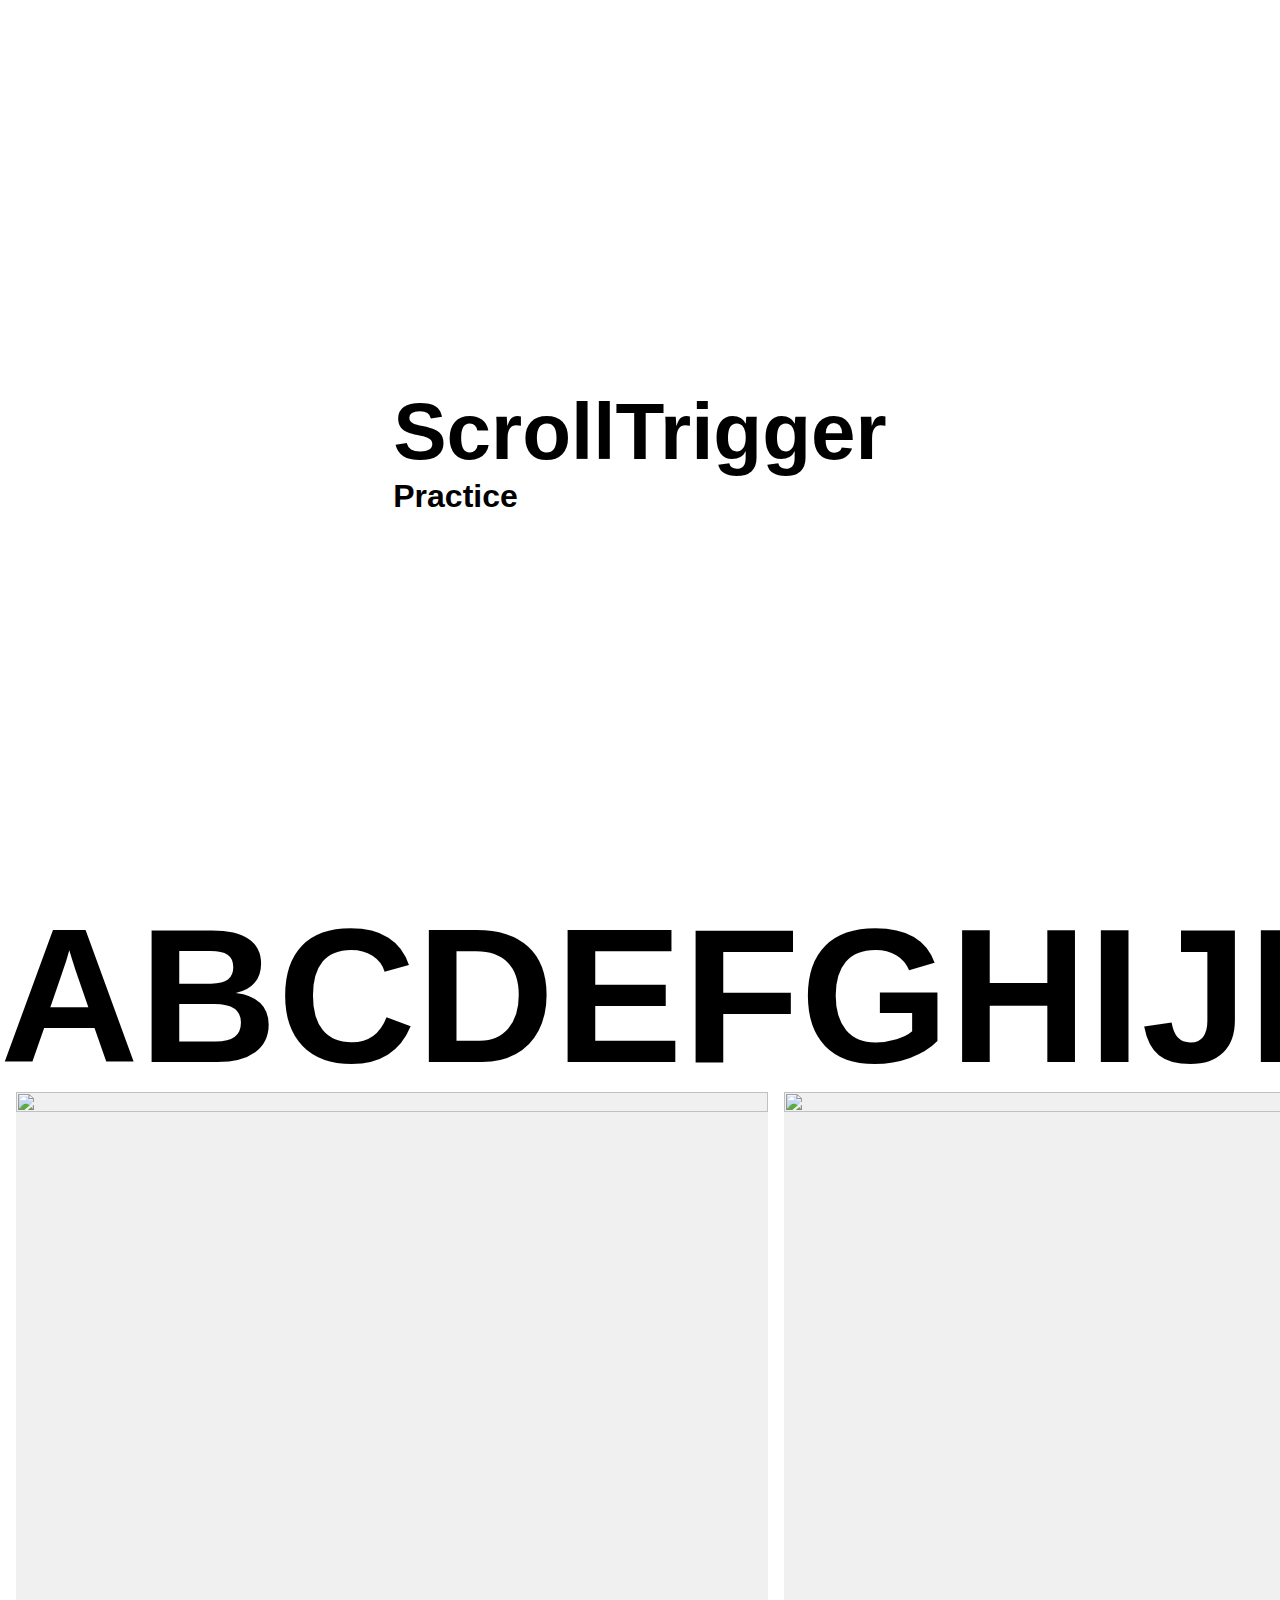
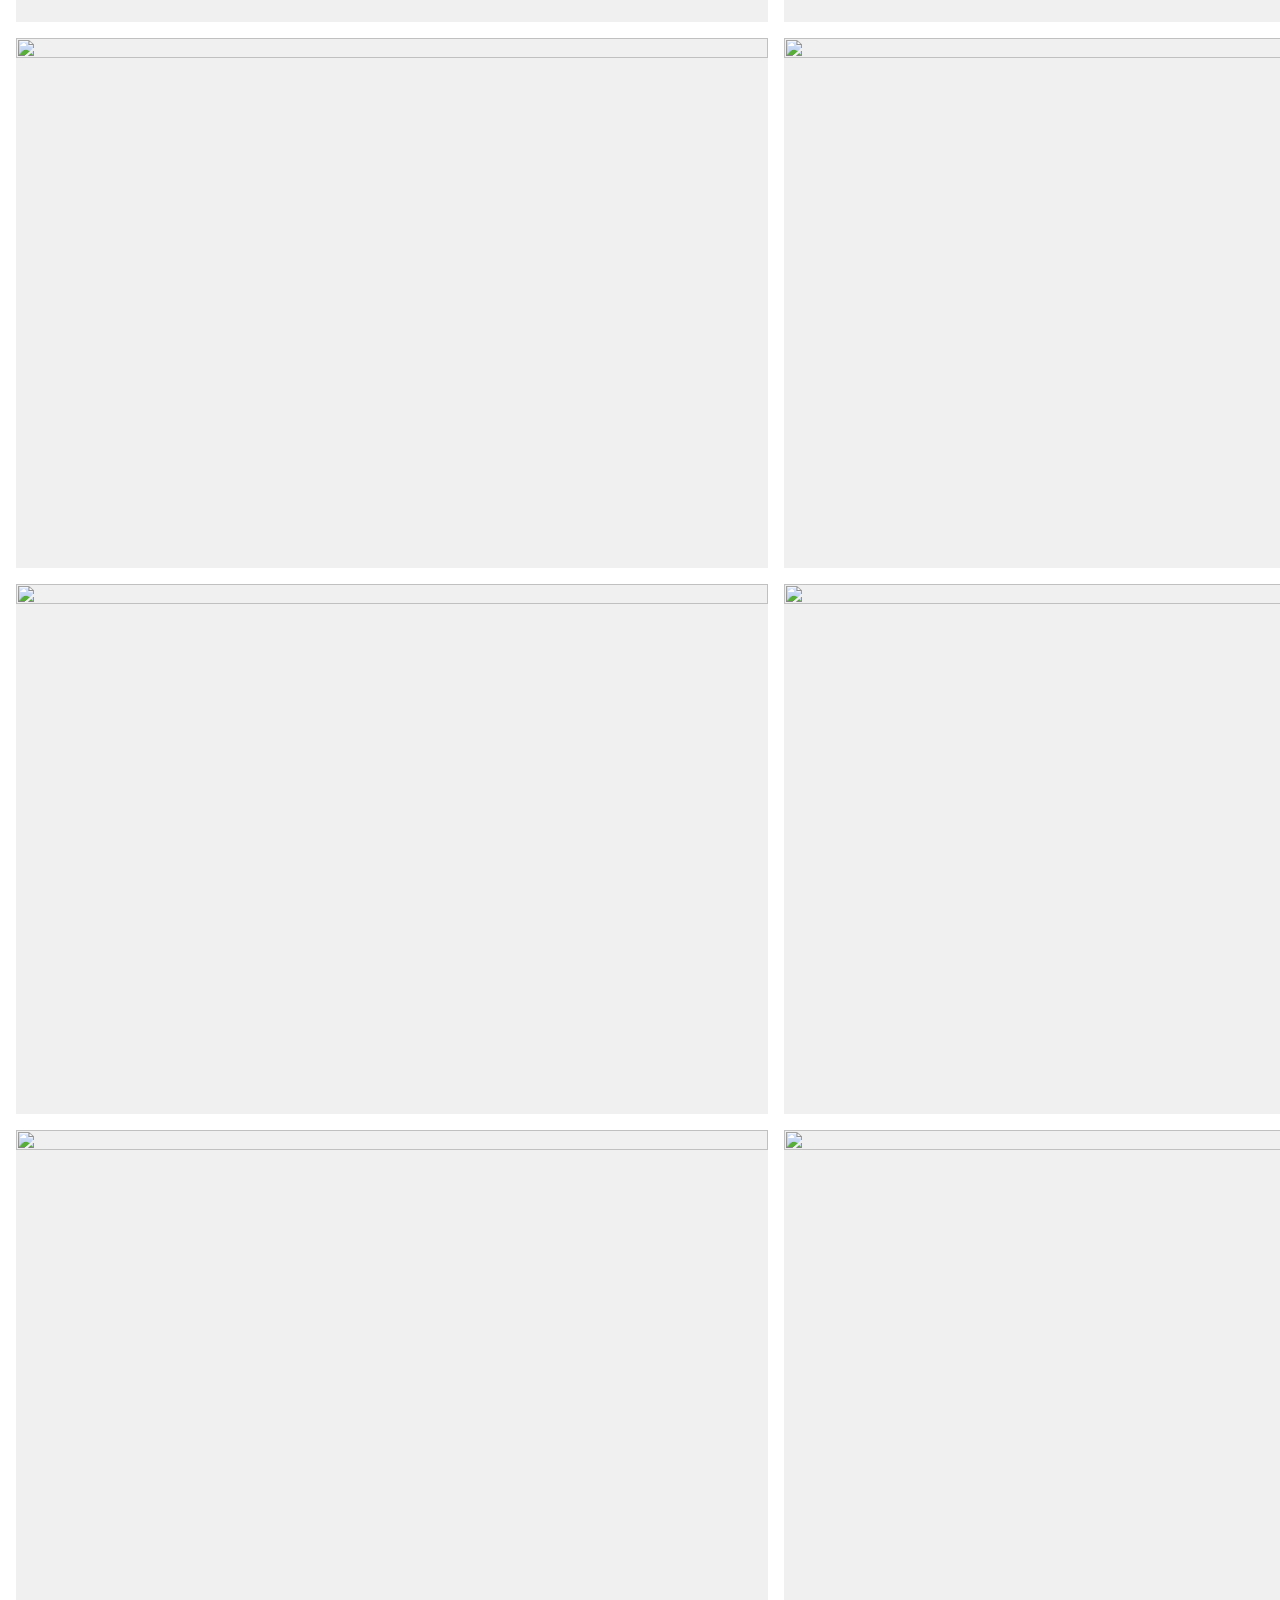
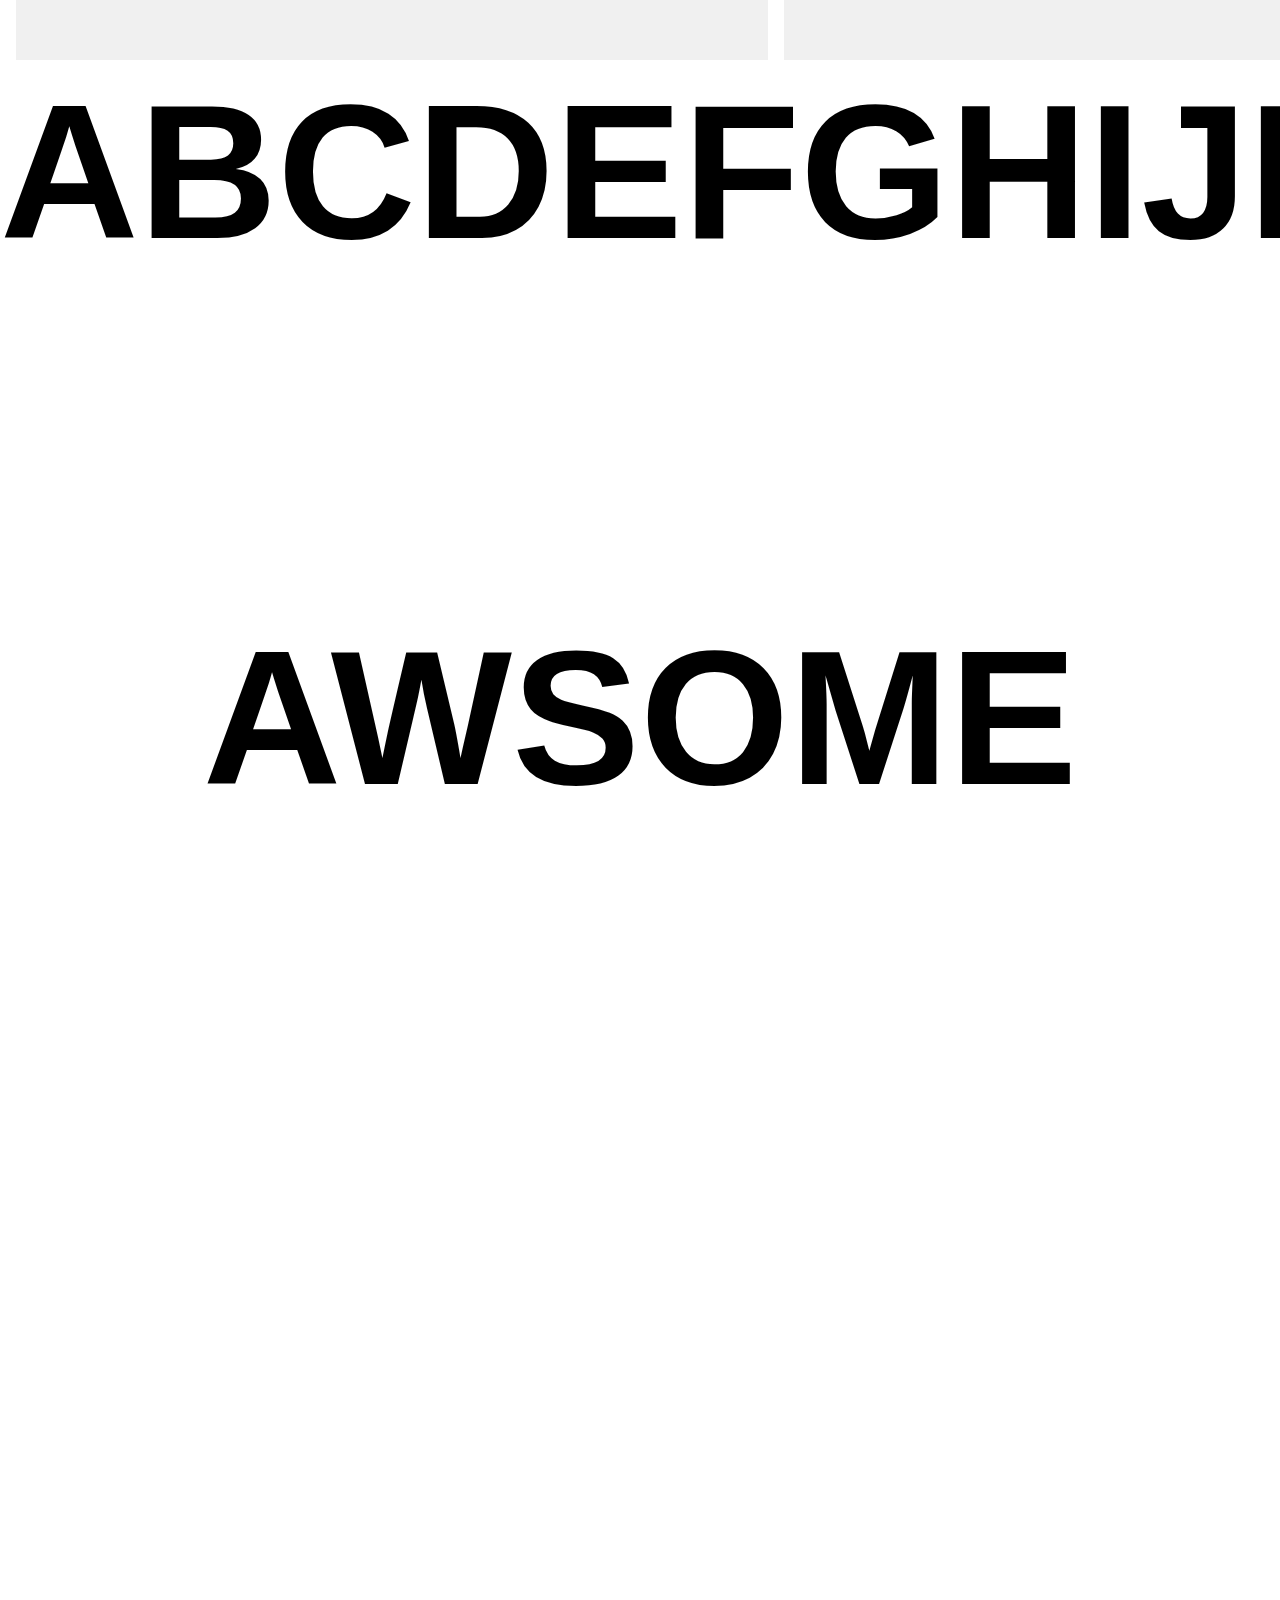
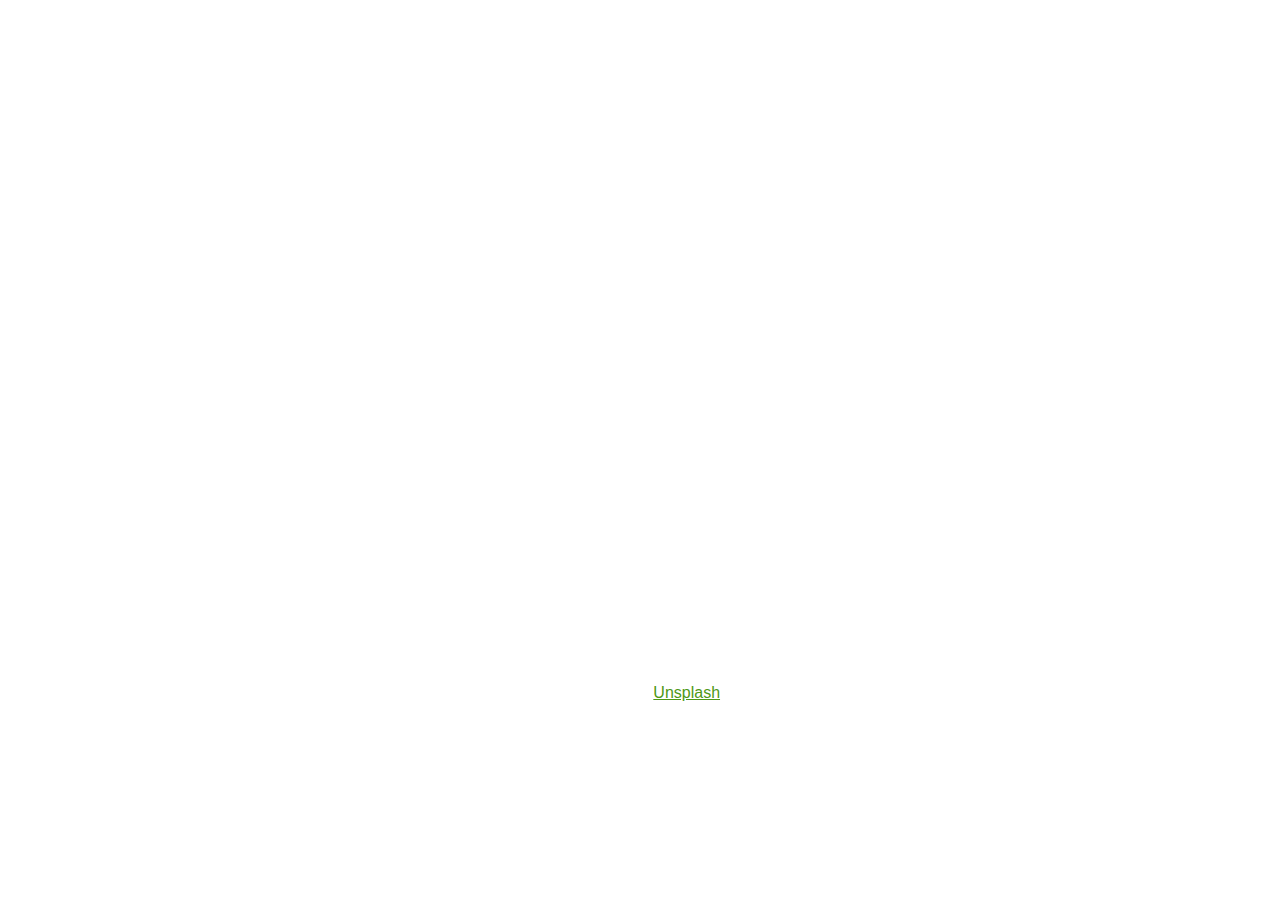
==== scrollTrigger/scrollTrigger-started/01.Basic Trigger/1-5.Practice/index.html @ ee5f1a4b "init" ====
<!DOCTYPE html>
<html lang="ko-KR">
  <head>
    <meta charset="UTF-8" />
    <meta http-equiv="X-UA-Compatible" content="IE=edge" />
    <meta name="viewport" content="width=device-width, initial-scale=1.0" />
    <title>Practice</title>
    <link
      rel="stylesheet"
      href="https://cdnjs.cloudflare.com/ajax/libs/normalize/8.0.1/normalize.min.css"
    />
    <link rel="stylesheet" href="./css/style.css" />
    <script src="https://s3-us-west-2.amazonaws.com/s.cdpn.io/16327/gsap-latest-beta.min.js?r=5426"></script>
    <script src="https://s3-us-west-2.amazonaws.com/s.cdpn.io/16327/ScrollTrigger.min.js"></script>

    <script src="./js/main.js" defer></script>
  </head>

  <body>
    <div class="loader df aic jcc">
      <div>
        <h1>Loading</h1>
        <h2 class="loader--text">0%</h2>
      </div>
    </div>
    <div class="demo-wrapper">
      <header class="df aic jcc">
        <div>
          <h1>ScrollTrigger</h1>
          <h2>Practice</h2>
        </div>
      </header>
      <section class="demo-text">
        <div class="wrapper text">ABCDEFGHIJKLMNOPQRSTUVWXYZ</div>
      </section>
      <section class="demo-gallery">
        <ul class="wrapper">
          <li>
            <img
              height="874"
              src="https://source.unsplash.com/random/1240x874?sig=190"
              width="1240"
            />
          </li>
          <li>
            <img
              height="874"
              src="https://source.unsplash.com/random/1240x874?sig=192"
              width="1240"
            />
          </li>
          <li>
            <img
              height="874"
              src="https://source.unsplash.com/random/1240x874?sig=111"
              width="1240"
            />
          </li>
        </ul>
      </section>
      <section class="demo-gallery">
        <ul class="wrapper">
          <li>
            <img
              height="874"
              src="https://source.unsplash.com/random/1240x874?sig=75"
              width="1240"
            />
          </li>
          <li>
            <img
              height="874"
              src="https://source.unsplash.com/random/1240x874?sig=112"
              width="1240"
            />
          </li>
          <li>
            <img
              height="874"
              src="https://source.unsplash.com/random/1240x874?sig=166"
              width="1240"
            />
          </li>
        </ul>
      </section>
      <section class="demo-gallery">
        <ul class="wrapper">
          <li>
            <img
              height="874"
              src="https://source.unsplash.com/random/1240x874?sig=82"
              width="1240"
            />
          </li>
          <li>
            <img
              height="874"
              src="https://source.unsplash.com/random/1240x874?sig=58"
              width="1240"
            />
          </li>
          <li>
            <img
              height="874"
              src="https://source.unsplash.com/random/1240x874?sig=158"
              width="1240"
            />
          </li>
          <li>
            <img
              height="874"
              src="https://source.unsplash.com/random/1240x874?sig=75"
              width="1240"
            />
          </li>
        </ul>
      </section>
      <section class="demo-gallery">
        <ul class="wrapper">
          <li>
            <img
              height="874"
              src="https://source.unsplash.com/random/1240x874?sig=197"
              width="1240"
            />
          </li>
          <li>
            <img
              height="874"
              src="https://source.unsplash.com/random/1240x874?sig=29"
              width="1240"
            />
          </li>
          <li>
            <img
              height="874"
              src="https://source.unsplash.com/random/1240x874?sig=74"
              width="1240"
            />
          </li>
        </ul>
      </section>
      <section class="demo-text">
        <div class="wrapper text">ABCDEFGHIJKLMNOPQRSTUVWXYZ</div>
      </section>

      <section class="awsome">
        <div class="text">AWSOME</div>
      </section>
      
      <section class="try">
        <div class="text">Try NOW.</div>
      </section>
      <footer class="df aic jcc">
        <p>Images from <a href="https://unsplash.com/">Unsplash</a></p>
      </footer>
    </div>
    <script src="https://unpkg.com/imagesloaded@4/imagesloaded.pkgd.min.js"></script>
  </body>
</html>
---- scrollTrigger/scrollTrigger-started/01.Basic Trigger/1-5.Practice/css/style.css ----
:root {
  font-size: 16px;
}
@media (max-width: 500px) {
  :root {
    font-size: 14px;
  }
}

* {
  margin: 0;
  padding: 0;
  box-sizing: border-box;
}

::-moz-selection {
  background: #87cd33;
  color: white;
}

::selection {
  background: #87cd33;
  color: white;
}

body {
  /* overflow: hidden; */
  font-family: -apple-system, BlinkMacSystemFont, Segoe UI, Helvetica, Arial,
    sans-serif, Apple Color Emoji, Segoe UI Emoji;
}

h1 {
  font-size: 5rem;
}
h2 {
  font-size: 2rem;
}

img {
  width: 100%;
  height: auto;
  background: #f0f0f0;
}

ul {
  padding-left: 1rem;
  list-style: none;
}

li {
  flex-shrink: 0;
  width: clamp(500px, 60vw, 800px);
  padding-right: 1rem;
}

header {
  height: 100vh;
}
footer {
  height: 50vh;
  color: #fff;
}

:-webkit-any-link {
  color: #4e9815;
}

:-moz-any-link {
  color: #4e9815;
}

:any-link {
  color: #4e9815;
}

.df {
  display: flex;
}
.aic {
  align-items: center;
}
.jcc {
  justify-content: center;
}

.loader {
  position: fixed;
  top: 0;
  left: 0;
  right: 0;
  bottom: 0;
  background: black;
  color: white;
  display: none;
}

.demo-wrapper {
  overflow-x: hidden;
}

.wrapper {
  display: flex;
}

.demo-gallery:not(.last) {
  padding-bottom: 1rem;
}

.text {
  font-size: clamp(8rem, 15vw, 16rem);
  line-height: 1;
  font-weight: 900;
}

.awsome,
.try {
  overflow:hidden;
  height: 100vh;
  width: 100vw;
  display: flex;
  justify-content: center;
  align-items: center;
}


.try .text{
  color: #fff;
}
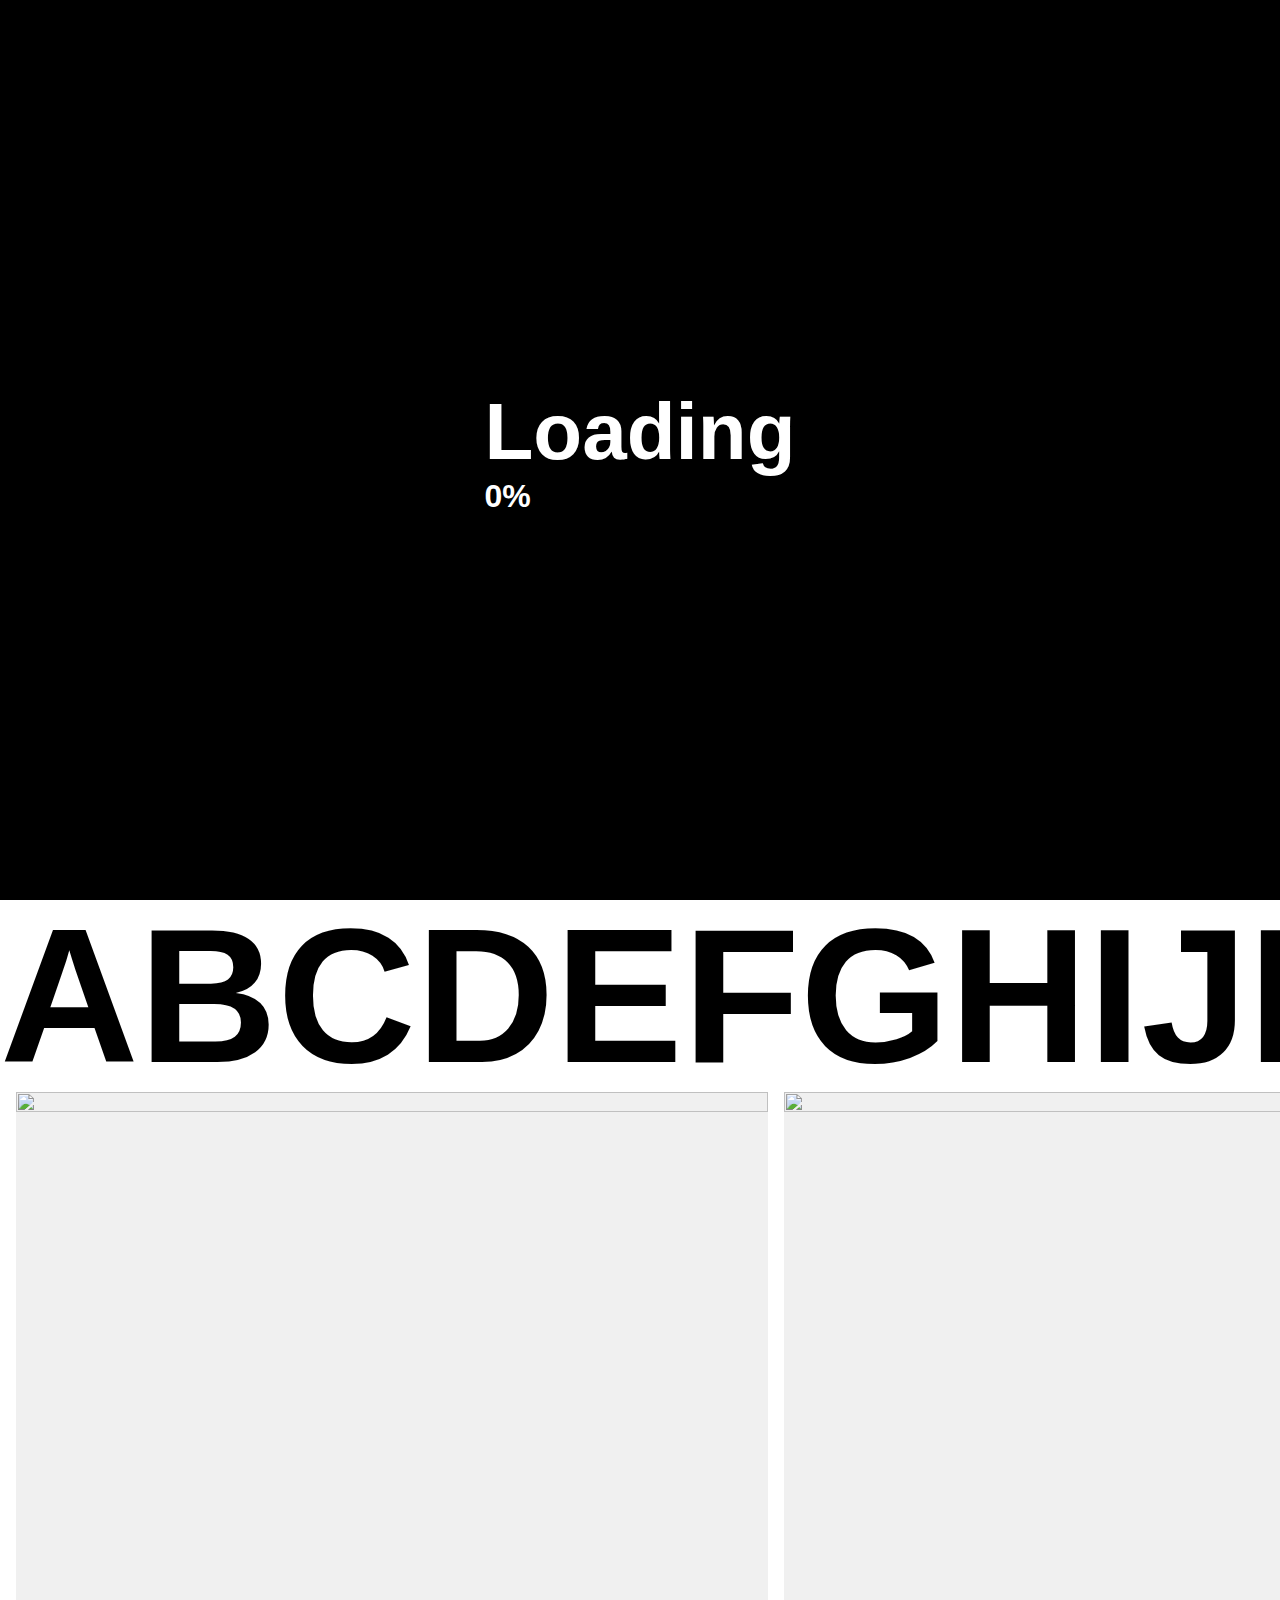
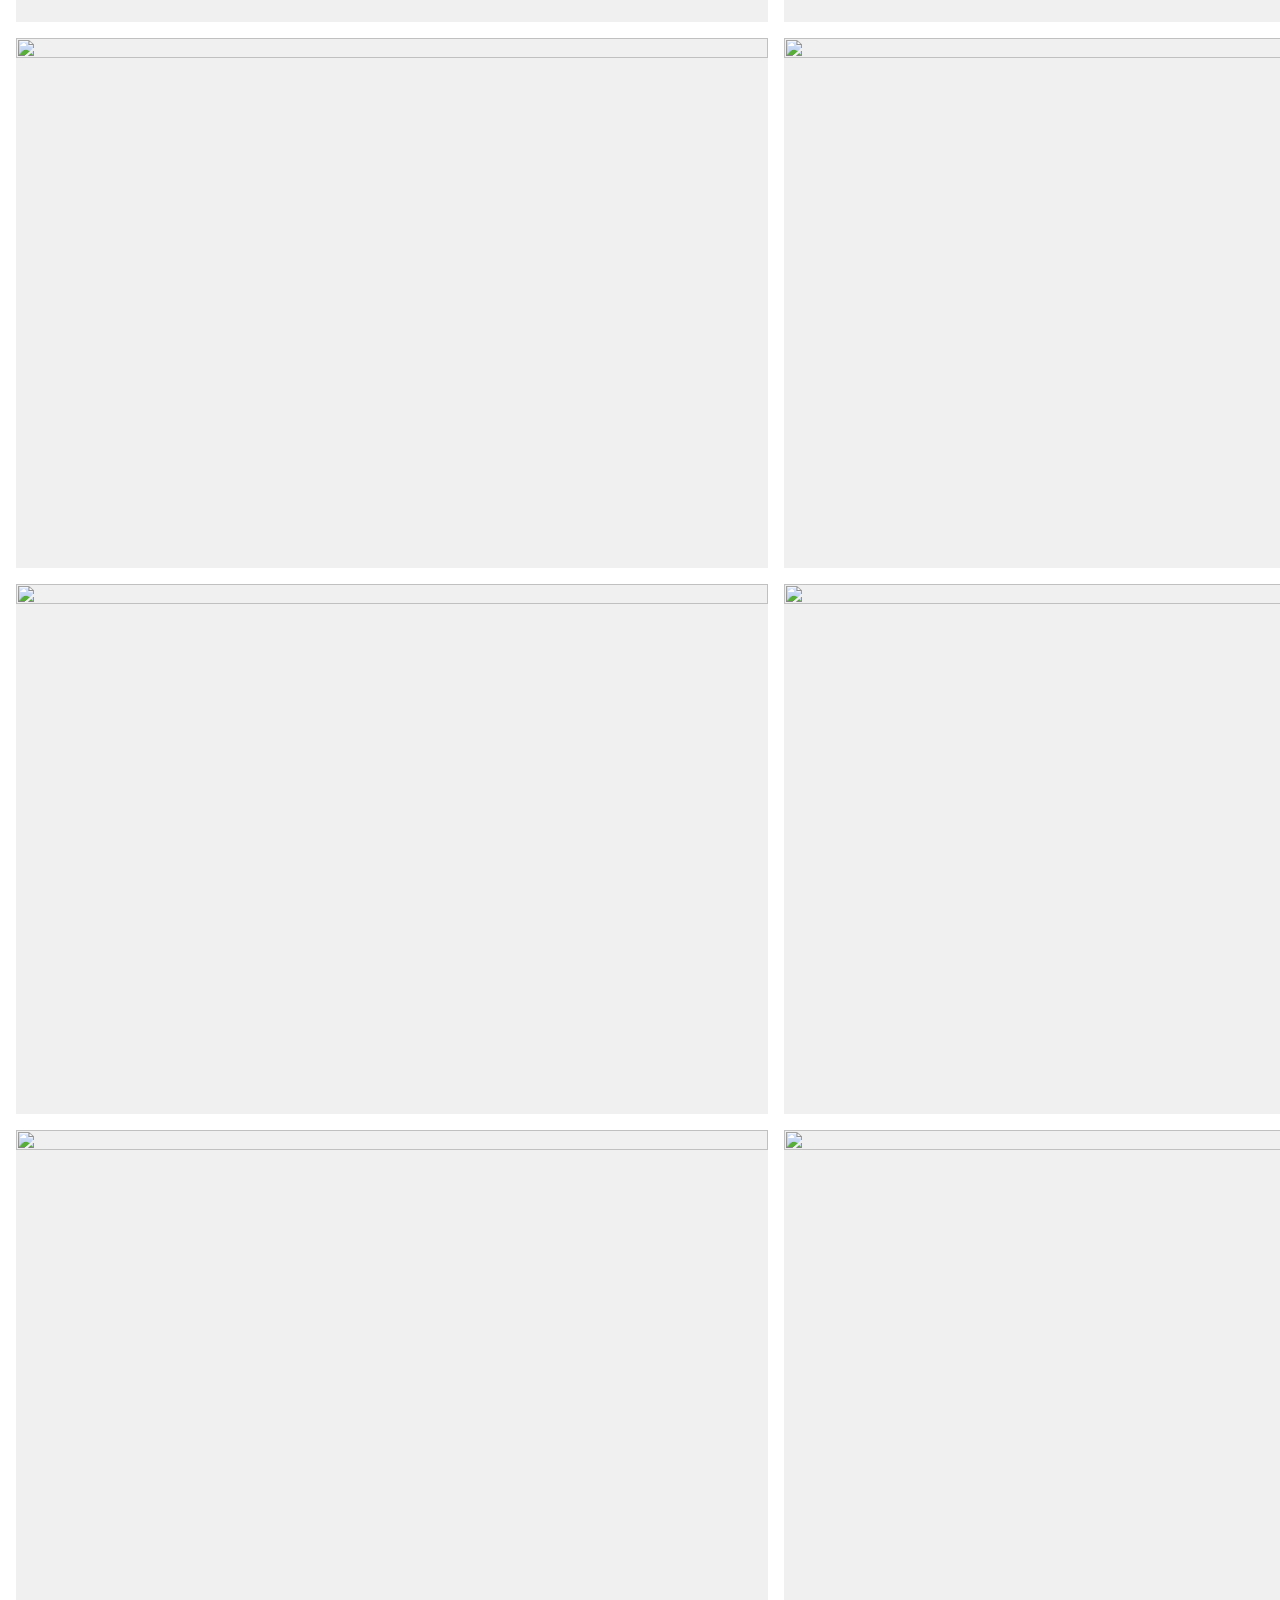
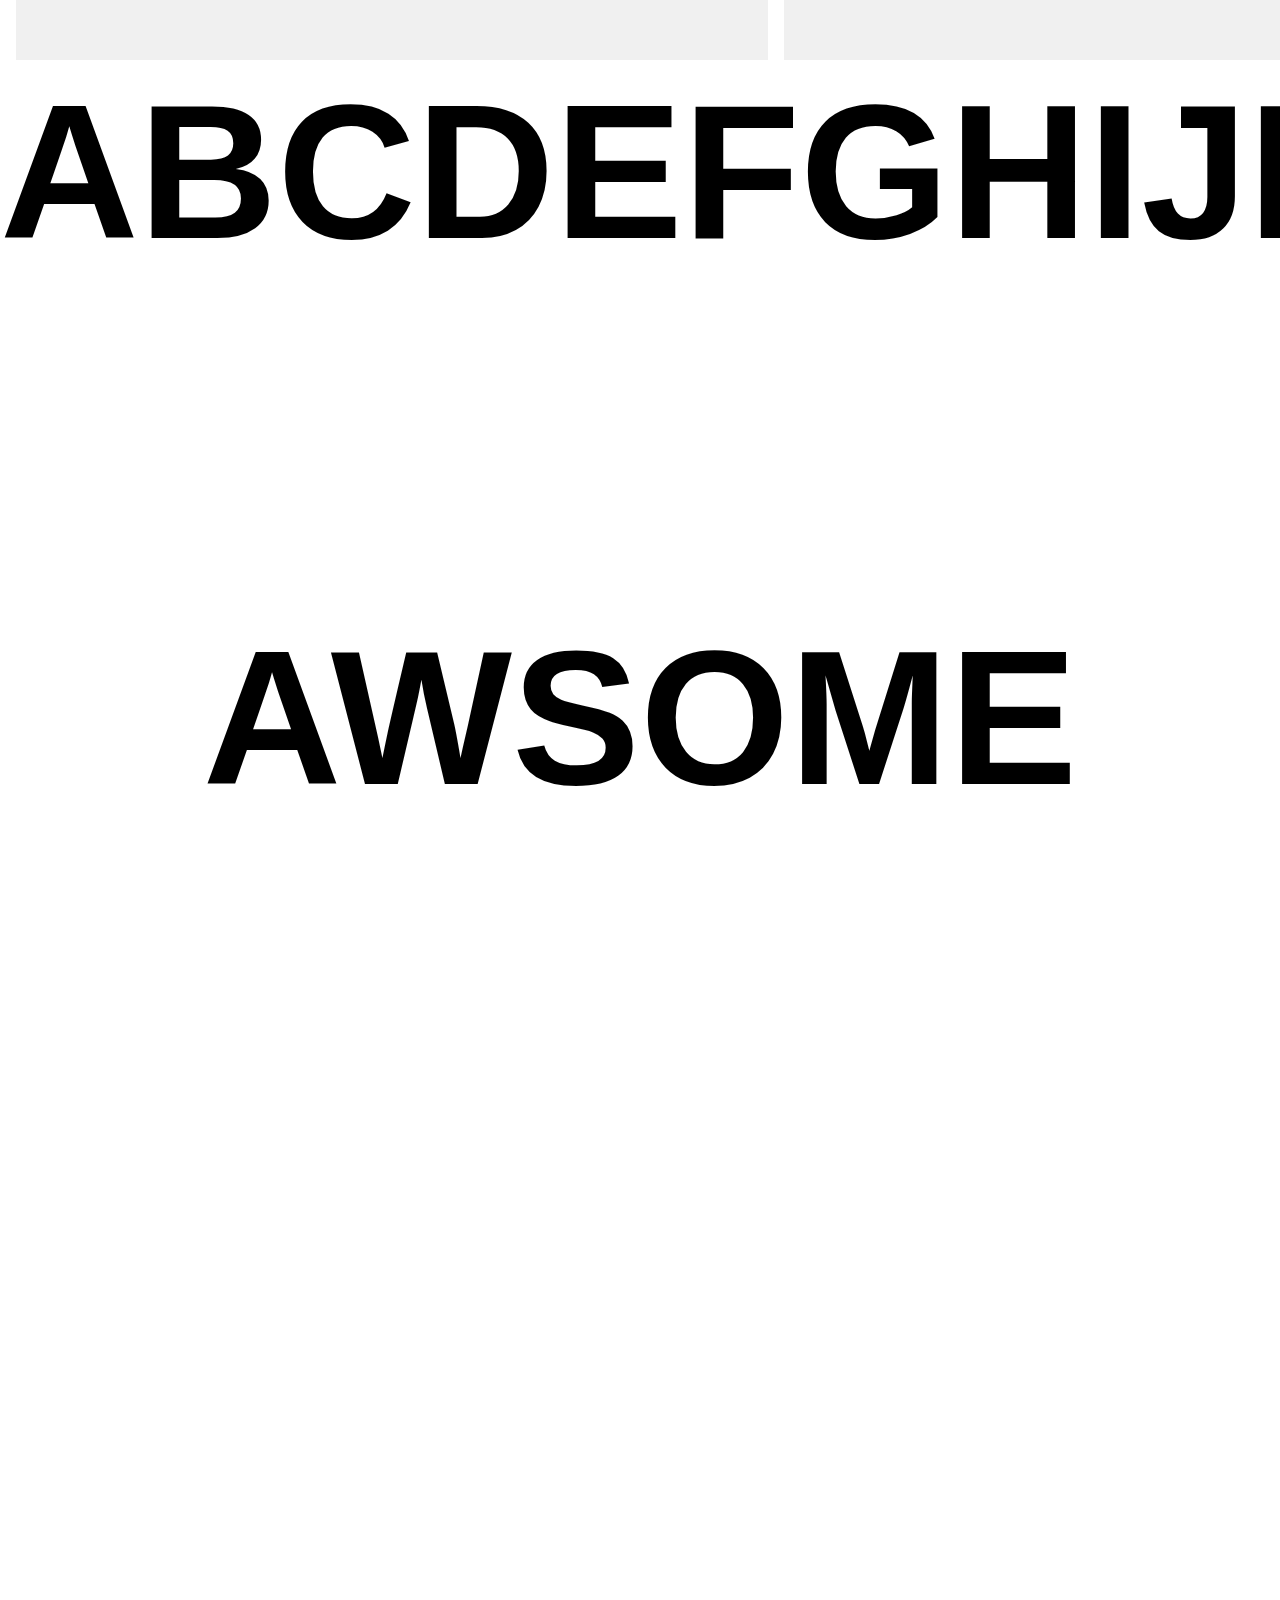
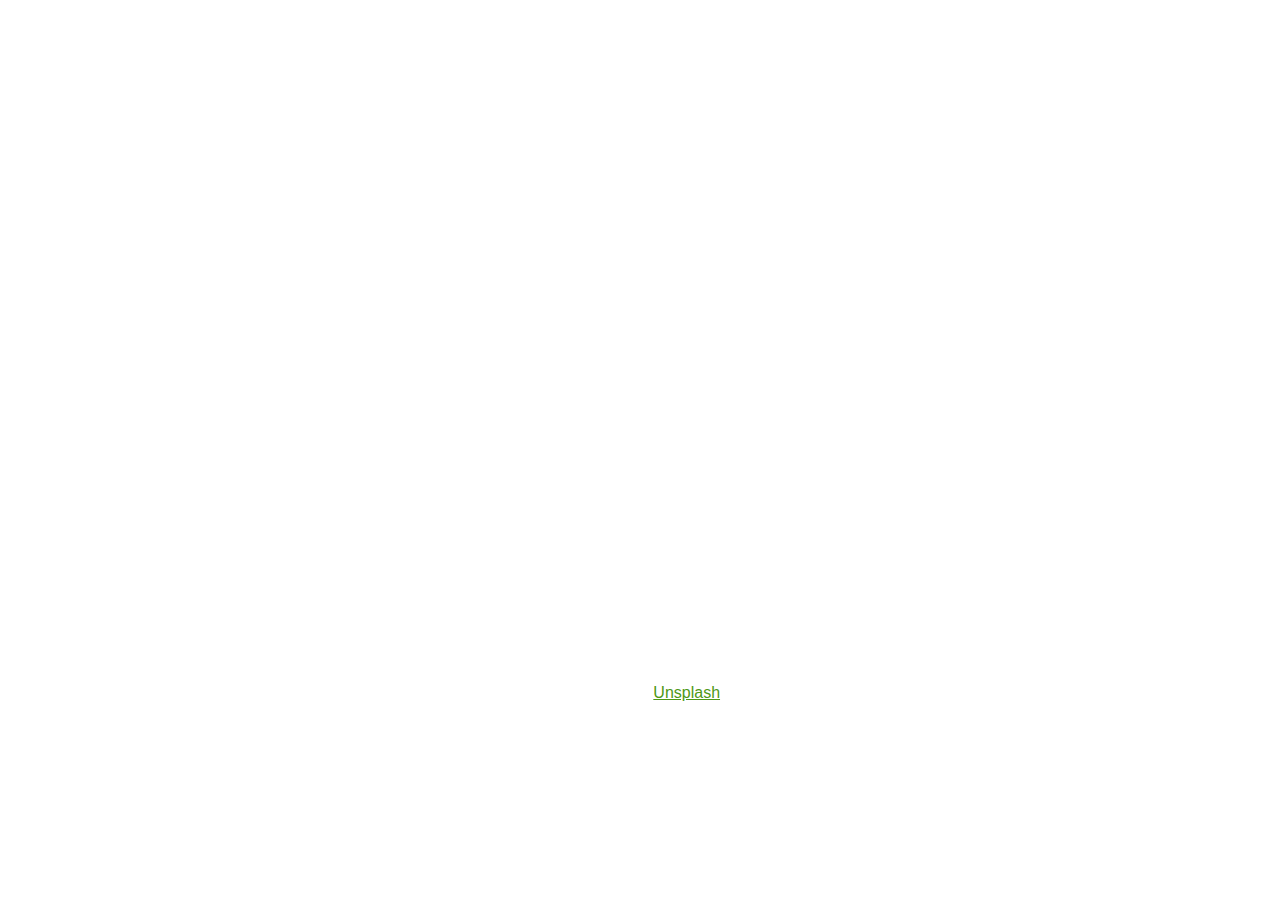
==== commit 24c17ef5: "feat scrollTigger proxy, callback" ====
--- a/scrollTrigger/scrollTrigger-started/01.Basic Trigger/1-5.Practice/index.html
+++ b/scrollTrigger/scrollTrigger-started/01.Basic Trigger/1-5.Practice/index.html
@@ -12,6 +12,7 @@
     <link rel="stylesheet" href="./css/style.css" />
     <script src="https://s3-us-west-2.amazonaws.com/s.cdpn.io/16327/gsap-latest-beta.min.js?r=5426"></script>
     <script src="https://s3-us-west-2.amazonaws.com/s.cdpn.io/16327/ScrollTrigger.min.js"></script>
+
 
     <script src="./js/main.js" defer></script>
   </head>
--- a/scrollTrigger/scrollTrigger-started/01.Basic Trigger/1-5.Practice/css/style.css
+++ b/scrollTrigger/scrollTrigger-started/01.Basic Trigger/1-5.Practice/css/style.css
@@ -24,7 +24,7 @@
 }
 
 body {
-  /* overflow: hidden; */
+   overflow: hidden;
   font-family: -apple-system, BlinkMacSystemFont, Segoe UI, Helvetica, Arial,
     sans-serif, Apple Color Emoji, Segoe UI Emoji;
 }
@@ -91,7 +91,7 @@
   bottom: 0;
   background: black;
   color: white;
-  display: none;
+  /*display: none;*/
 }
 
 .demo-wrapper {
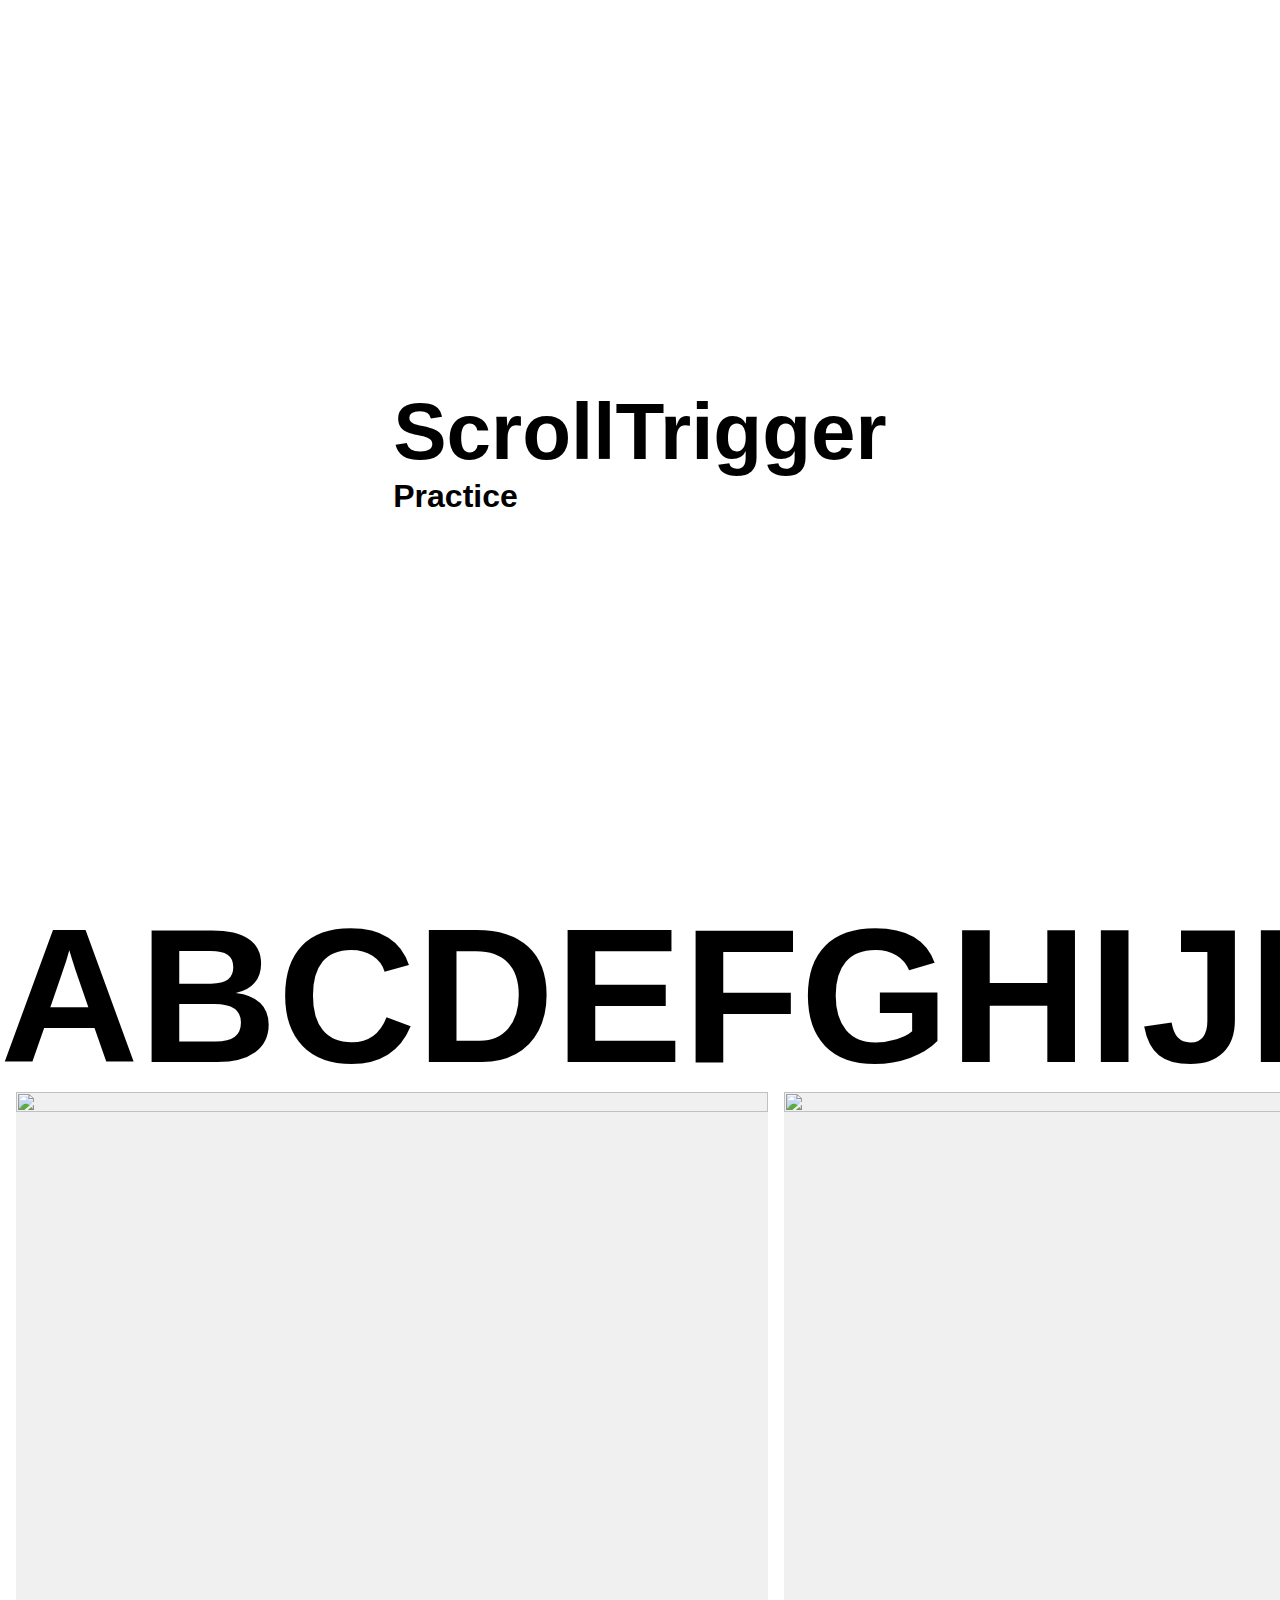
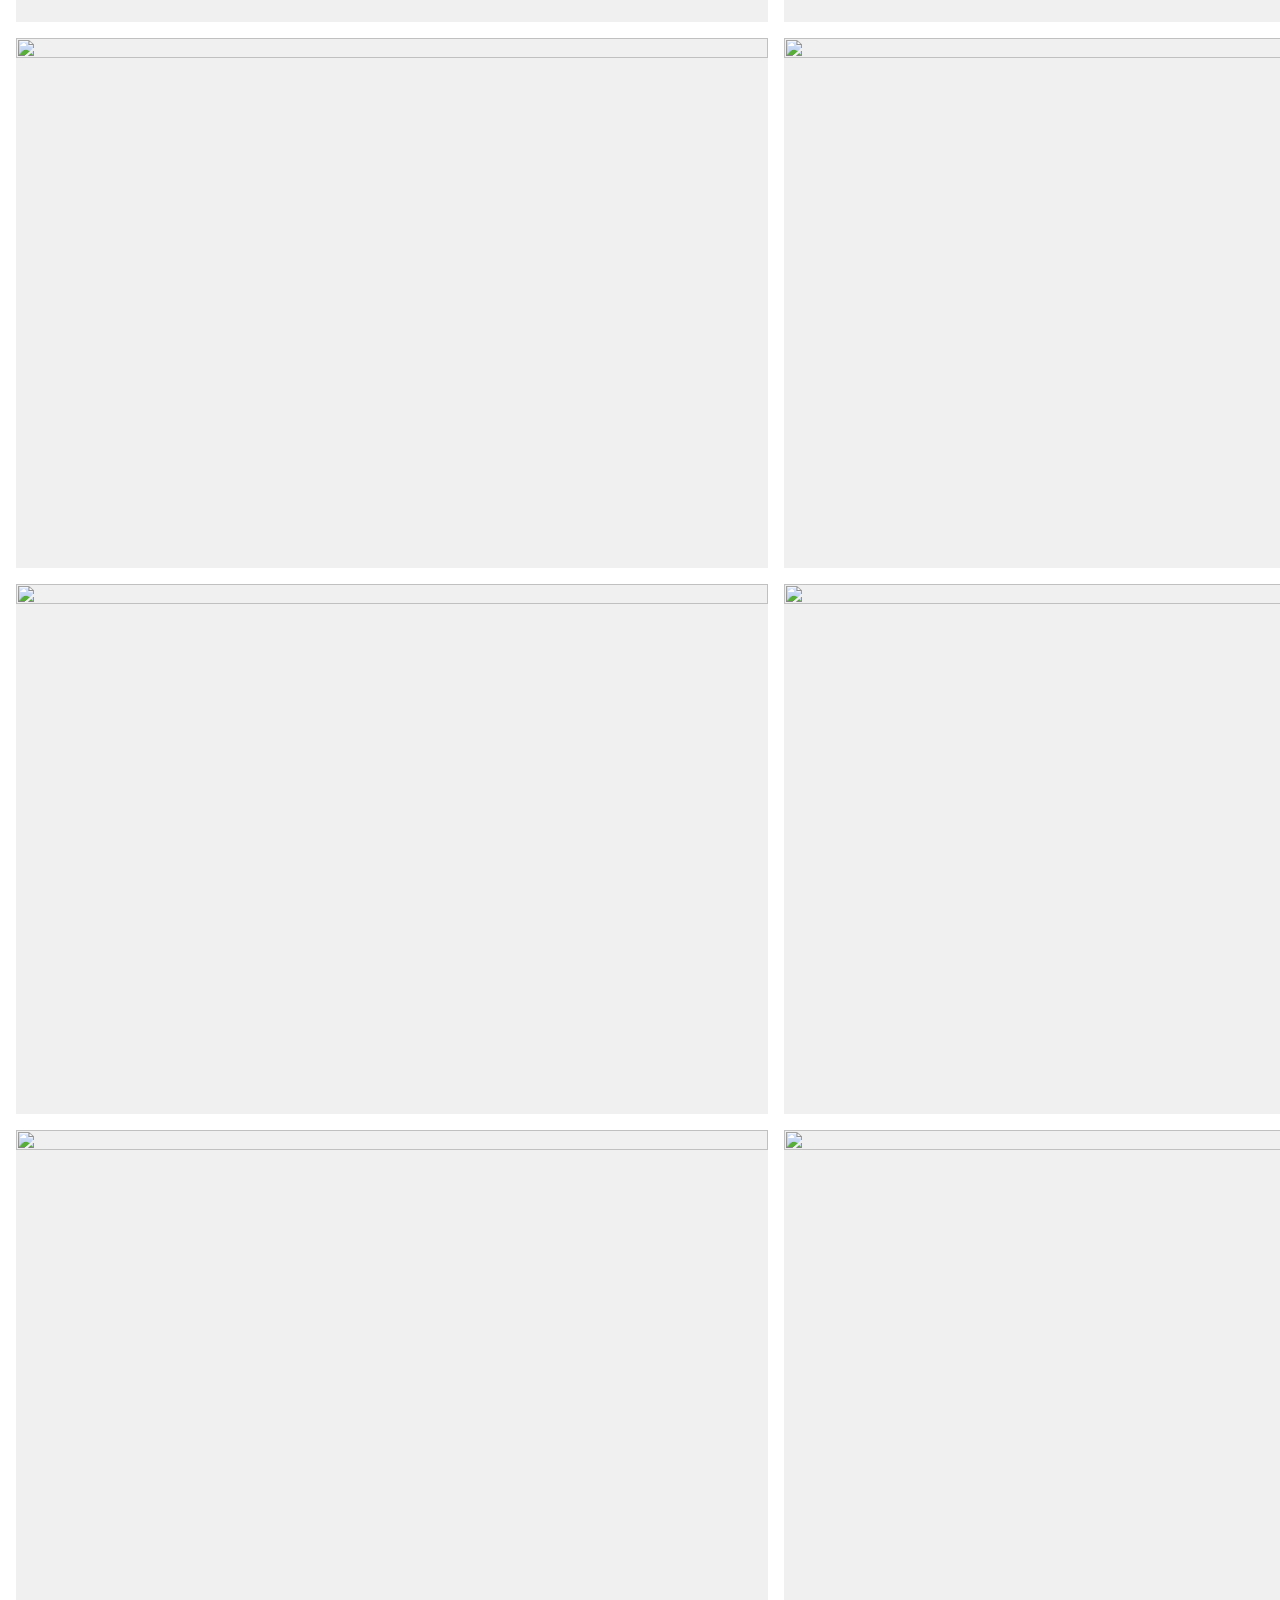
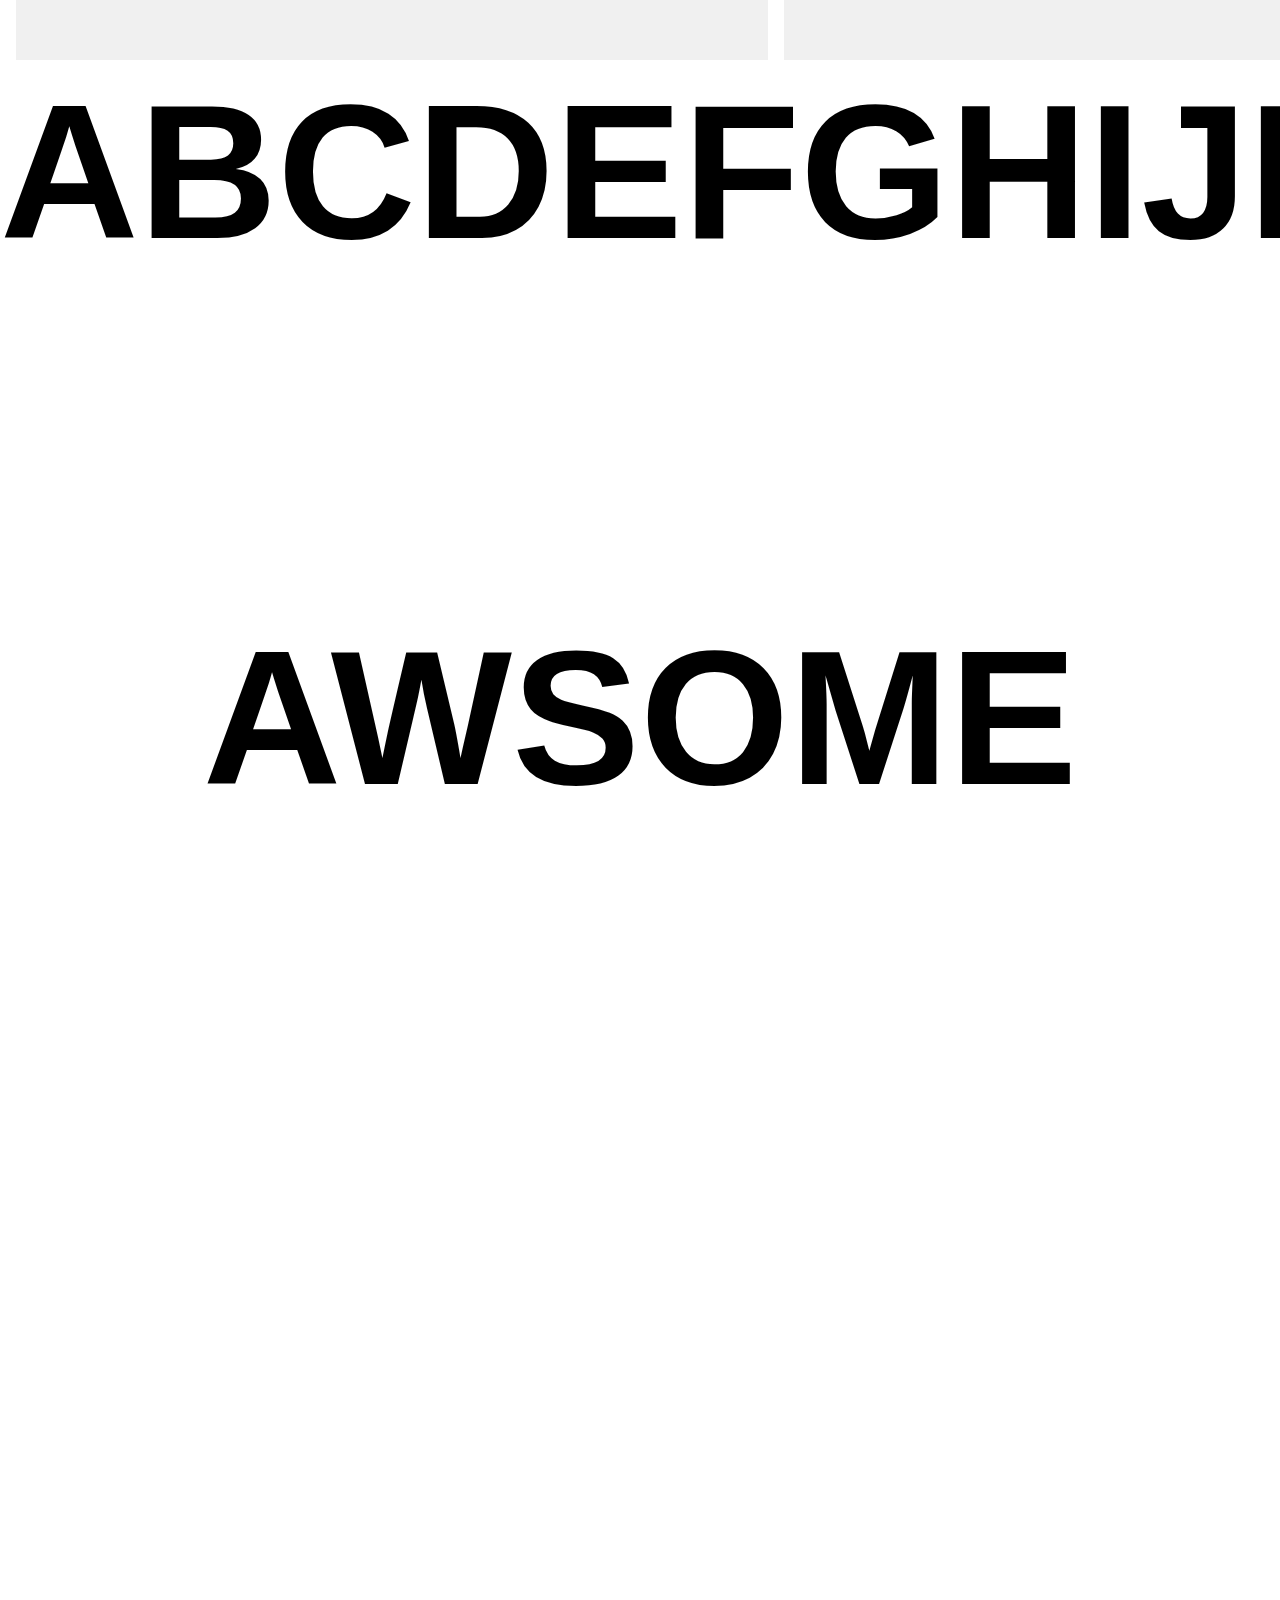
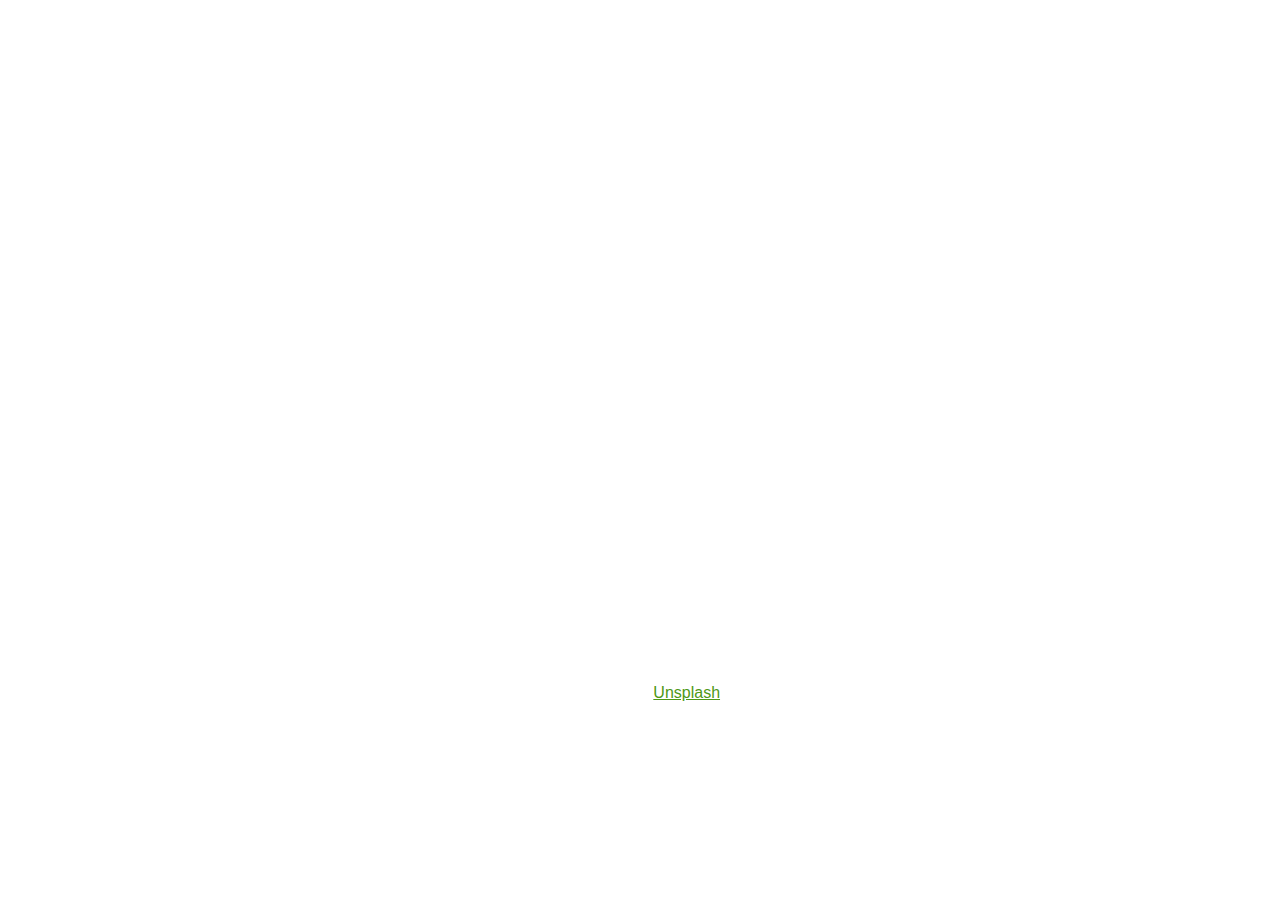
==== commit 5a8ca76c: "feat scrollTigger proxy, callback" ====
--- a/scrollTrigger/scrollTrigger-started/01.Basic Trigger/1-5.Practice/index.html
+++ b/scrollTrigger/scrollTrigger-started/01.Basic Trigger/1-5.Practice/index.html
@@ -14,7 +14,7 @@
     <script src="https://s3-us-west-2.amazonaws.com/s.cdpn.io/16327/ScrollTrigger.min.js"></script>
 
 
-    <script src="./js/main.js" defer></script>
+    <script src="js/main.js" defer></script>
   </head>
 
   <body>
--- a/scrollTrigger/scrollTrigger-started/01.Basic Trigger/1-5.Practice/css/style.css
+++ b/scrollTrigger/scrollTrigger-started/01.Basic Trigger/1-5.Practice/css/style.css
@@ -24,7 +24,7 @@
 }
 
 body {
-   overflow: hidden;
+   /*overflow: hidden;*/
   font-family: -apple-system, BlinkMacSystemFont, Segoe UI, Helvetica, Arial,
     sans-serif, Apple Color Emoji, Segoe UI Emoji;
 }
@@ -91,7 +91,7 @@
   bottom: 0;
   background: black;
   color: white;
-  /*display: none;*/
+  display: none;
 }
 
 .demo-wrapper {
